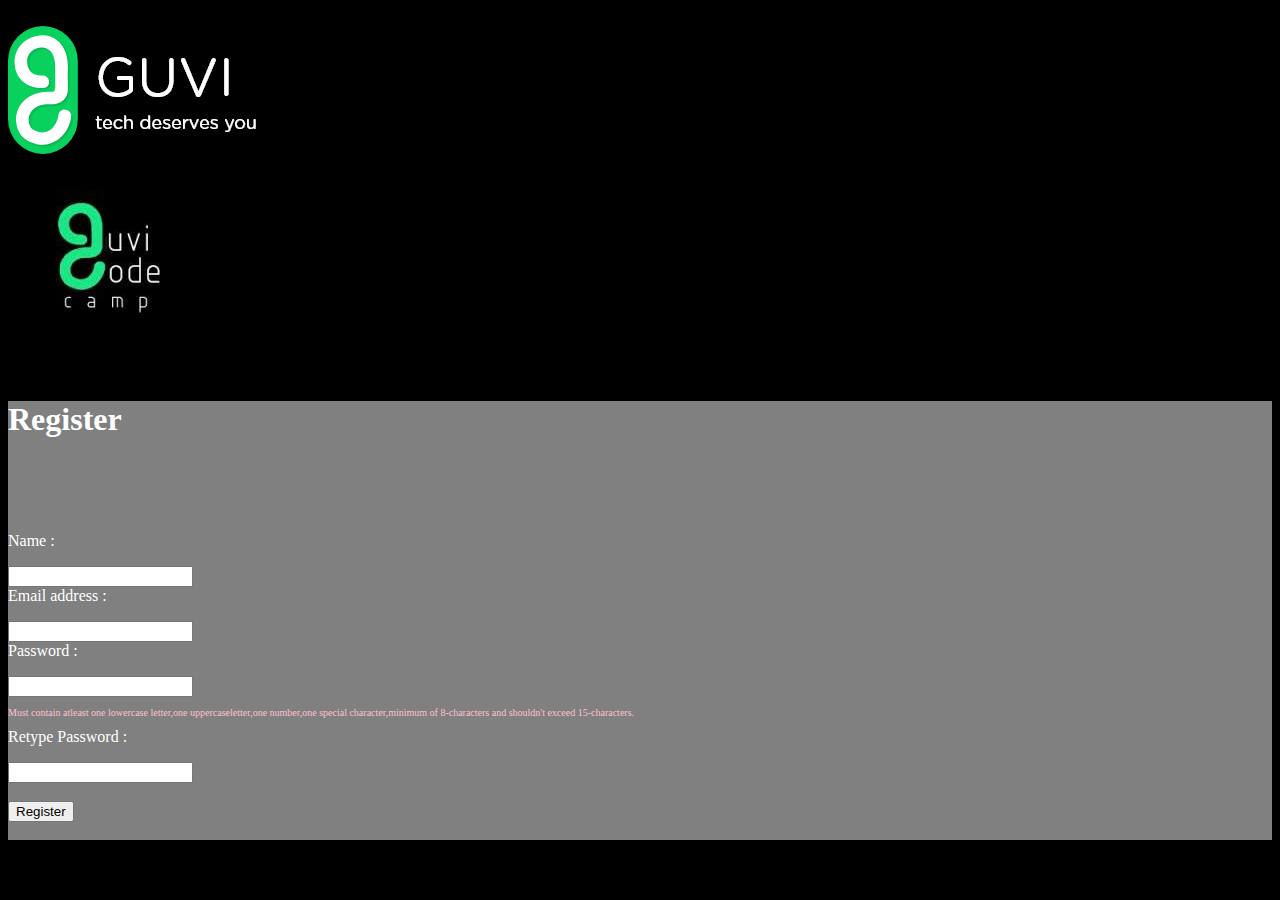
==== register.html @ 408cc9d9 "first commit" ====
<!DOCTYPE html>
<html>

    <head>
        <meta charset="utf-8">
        <meta name="viewport" content="width=device-width, initial-scale=1">
        <title>Register</title>
        <link rel="stylesheet" href="css/register.css">
        <link href="https://cdn.jsdelivr.net/npm/bootstrap@5.0.2/dist/css/bootstrap.min.css" rel="stylesheet" integrity="sha384-EVSTQN3/azprG1Anm3QDgpJLIm9Nao0Yz1ztcQTwFspd3yD65VohhpuuCOmLASjC" crossorigin="anonymous">
    </head>

    <body>      
        <div class="container-fluid">
            <br>
            <div class="row">
                <div class="col-sm-5">
                    <div class="row">   
                        <div class="col-3 offset-3">
                            <img src="assets/guvi_logo_black.png">
                        </div>                        
                    </div>       
                    <div class="row">
                        <div class="col-3 offset-3">
                            <img src="assets/guvi_code_camp.jpeg">
                        </div>
                    </div>    
                    <div class="row">
                        <br>
                    </div>         
                </div>

                <div class="col-sm-5 offset-1  form_class">                    
                    <div class="row ">                        
                        <h1>Register</h1>
                        <br><br><br><br>
                    
                        <!--Name-->
                        <div class="row">
                            <label class="form-label" for="userName">Name :</label>
                            <p id="p1"></p>
                        </div>
                        
                        <div class="row">
                            <div class="col-10">
                                <input type="text" id="userName" class="form-control form-control-lg">
                            </div>
                        </div>

                        <!--Email-->
                        <div class="row">
                            <label class="form-label" for="userEmail">Email address :</label>
                            <p id="p2"></p>
                        </div>
                        <div class="row">
                            <div class="col-10">
                                <input type="email" id="userEmail" class="form-control form-control-lg">
                            </div>
                        </div>

                        <!--Password-->
                        <div class="row">
                            <label class="form-label" for="userPassword">Password :</label>
                            <p id="p3"></p>
                        </div>
                        <div class="row">
                            <div class="col-10">
                                <input type="password" id="userPassword" class="form-control form-control-lg">
                                <p class="passwordPrompt">Must contain atleast one lowercase letter,one uppercaseletter,one number,one special character,minimum of 8-characters and shouldn't exceed 15-characters.</p>
                            </div>
                        </div>

                        <!--Reconfirm Password-->
                        <div class="row">
                            <label class="form-label" for="rePassword">Retype Password :</label>
                            <p id="p4"></p>
                        </div>
                        <div class="row">
                            <div class="col-10">
                                <input type="password" id="rePassword" class="form-control form-control-lg">
                            </div>
                        </div>
                        
                        <!--Register Button-->
                        <div class="row">
                            <br>
                        </div>
                        <div class="row">
                            <div class="col-6">
                                <button type="button" id="registerBtn" class="btn btn-primary">Register</button>
                            </div>
                        </div>
                        <div class="row">
                            <br>
                        </div>                     
                    </div>
                </div>
            </div>

        </div>

        <!--Jquery CDN and JS-->
        <script src="https://code.jquery.com/jquery-3.6.4.js" integrity="sha256-a9jBBRygX1Bh5lt8GZjXDzyOB+bWve9EiO7tROUtj/E=" crossorigin="anonymous"></script>
        <script src="js/register.js"></script>
        
        <!--Bootstrap JS Bundle-->
        <script src="https://cdn.jsdelivr.net/npm/bootstrap@5.0.2/dist/js/bootstrap.bundle.min.js" integrity="sha384-MrcW6ZMFYlzcLA8Nl+NtUVF0sA7MsXsP1UyJoMp4YLEuNSfAP+JcXn/tWtIaxVXM" crossorigin="anonymous"></script>
    </body>

</html>
---- css/register.css ----
body{
    background-color: black !important;
    color: white !important;
}

.form_class{
    background-color: gray;
}

.passwordPrompt{
    font-size:x-small;
    color: pink;
}
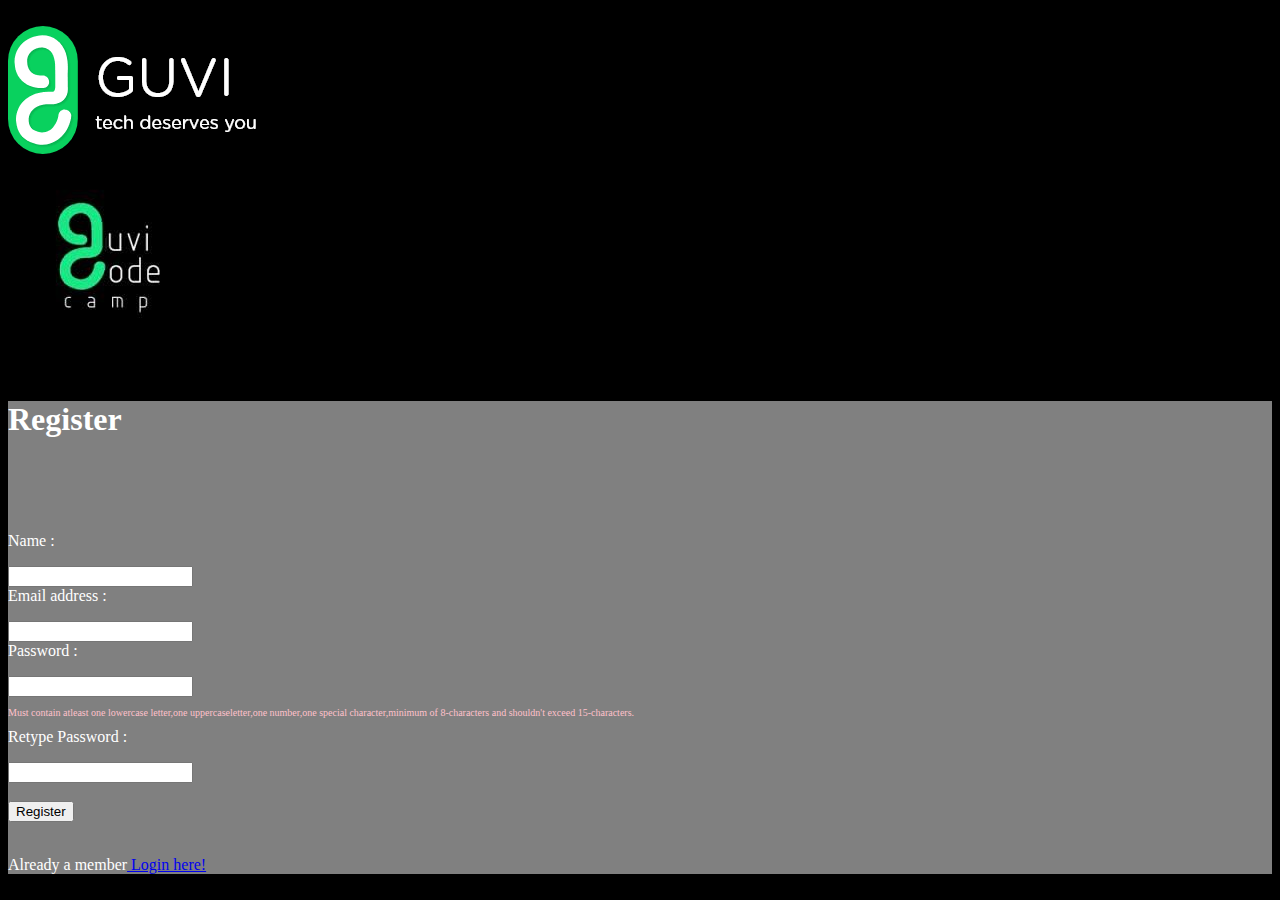
==== commit a9b955cb: "Update register.html" ====
--- a/register.html
+++ b/register.html
@@ -91,7 +91,10 @@
                         </div>
                         <div class="row">
                             <br>
-                        </div>                     
+                        </div>
+                        <div class="row">
+                            <p>Already a member<a href="login.html" > Login  here!</a></p>
+                        </div>      
                     </div>
                 </div>
             </div>
